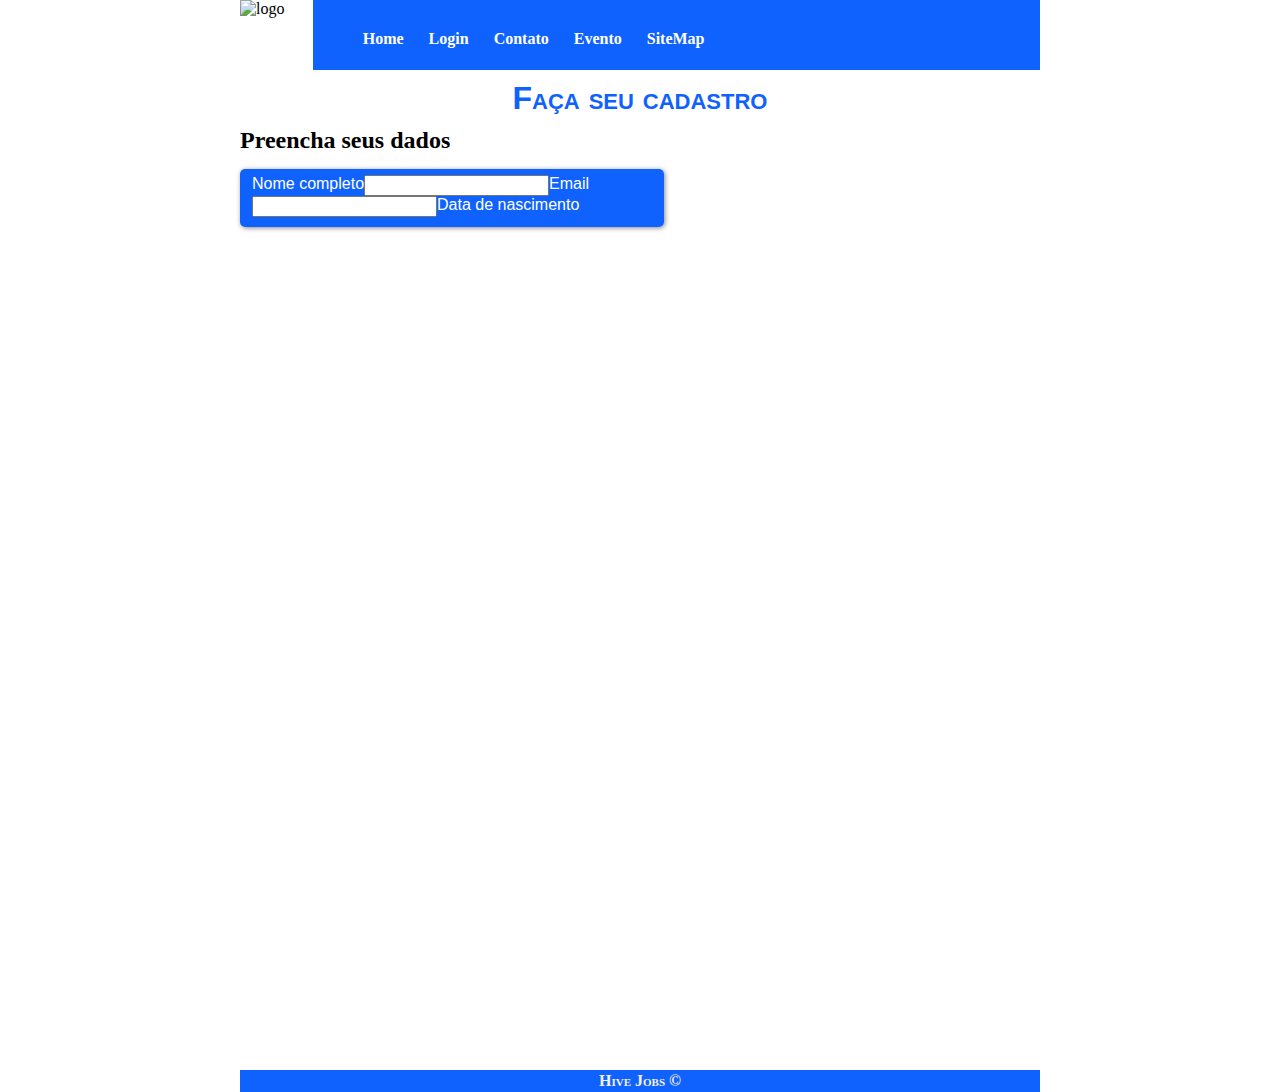
==== cadastro.html @ 16ab0c19 "criei a pagina de cadastro" ====
<!DOCTYPE html>
<html lang="pt-br">
    <head>
        <meta charset="UTF-8">
        <link rel="stylesheet" href="css/estilos.css" />
        <title>WebDev Challenge Sprint 2</title>
    </head>
    <body>

        <header class="centralizado ">

            <img src="images/logo-ibm-100x100.png" alt="logo" id="logo">
    
            <nav>
              <ul class="nav_list">
                <li><a class="nav_button" href="index.html">Home</a></li>
                <li><a class="nav_button" href="login.html">Login</a></li>
                <li><a class="nav_button" href="contato.html">Contato</a></li>
                <li><a class="nav_button" href="evento.html">Evento</a></li>
                <li><a class="nav_button" href="site_map.html">SiteMap</a></li>
              </ul>
            </nav>
    
          </header>
          <main class="centralizado">
            <h1>Faça seu cadastro</h1>
            <h2>Preencha seus dados</h2>
            <form action="a">
                <fieldset>
                    <label for="nome">Nome completo</label>
                    <input type="text">

                    <label for="email">Email</label>
                    <input type="email">

                    <label for="Data de nascimento">Data de nascimento</label>
                </fieldset>
            </form>
          </main>

          <footer class="centralizado">

            <p>
              Hive Jobs ©
            </p>
    
          </footer>
          
    </body>
</html>
---- css/estilos.css ----
*{
    margin: 0;
}

.sombra{
    box-shadow: 1px 1px 5px rgba(0, 0, 0, 0.233);
}
.centralizado{
    margin: 0 auto;
}

header {
    display: flex;
    width: 800px;
    height: 70px;
}

#logo{
    width: 10%;
}

nav { 
    background-color: #0F62FE;
    text-align: center;
    vertical-align: auto;
    width: 800px;
}

.nav_list{
    list-style: none;
    flex-direction: row;
    display: flex;
}

li{
    padding-top: 30px;
    padding-right: 5px;
}

a{
    text-decoration: none;
    font-weight: bold;
    color: #6D99F2;
}

.nav_button{
    color: white;
    text-decoration: none;
    padding: 10px;
}

.nav_button:hover{
    background-color: white;
    color: black;
    border-radius: 5px;
}

label {
    color: white;
}

button {
    margin-left: 200px;
}

main{
    font-family: Arial, Helvetica, sans-serif;
    font-weight: normal;
    text-align: center;
    width: 800px;
    height: 1000px;
}

h1{
    font-family: 'Trebuchet MS', 'Lucida Sans Unicode', 'Lucida Grande', 'Lucida Sans', Arial, sans-serif;
    font-variant: small-caps;
    color: #0F62FE;
    padding: 10px 0px;
}

h2{
    text-align: left;
    font-family: serif;
    margin-bottom: 15px;
}

p{
    text-indent: 30px;
    text-align: justify;
    line-height: 1.80rem;
}

img{
    width: 100%;
}

footer{
    background-color: #0F62FE;
    text-align: center;
    width: 800px;
}

footer>p{
    text-align: center;
    padding: 3px 0px;
    margin: 0px;
    text-indent: 0px;
    line-height: 1rem;
    font-weight: bolder;
    color: #F2F2F2;
    font-variant: small-caps;
}


/* Especificos para o SiteMap */
.site_map_ul{
    list-style: none;
}

/* Formatar textos */
.tirar_ident{
    text-indent: 0;
}

.centralizar_text{
    text-align: center;
}

/* para testa os posicionamentos */
.linha{
    border: 1px solid black;
}

/* Para paginas com formulários */
fieldset {
    border-radius: 5px;
    border: none;
    display: flex;
    flex-wrap: wrap;
    background-color: #0F62FE;
    width: 400px;
    box-shadow: 1px 1px 5px rgba(0, 0, 0, 0.473);
    margin-bottom: 40px;
}

.label_form{
    padding-top: 5px;
    padding-right: 5px;
}

.campos_form{
    width: 400px;
    height: 20px;
}

input[type=button]{
    border: none;
    font-weight: bold;
    border-radius: 5px;
    padding: 8px;
    border: none;
    background-color: white;
}
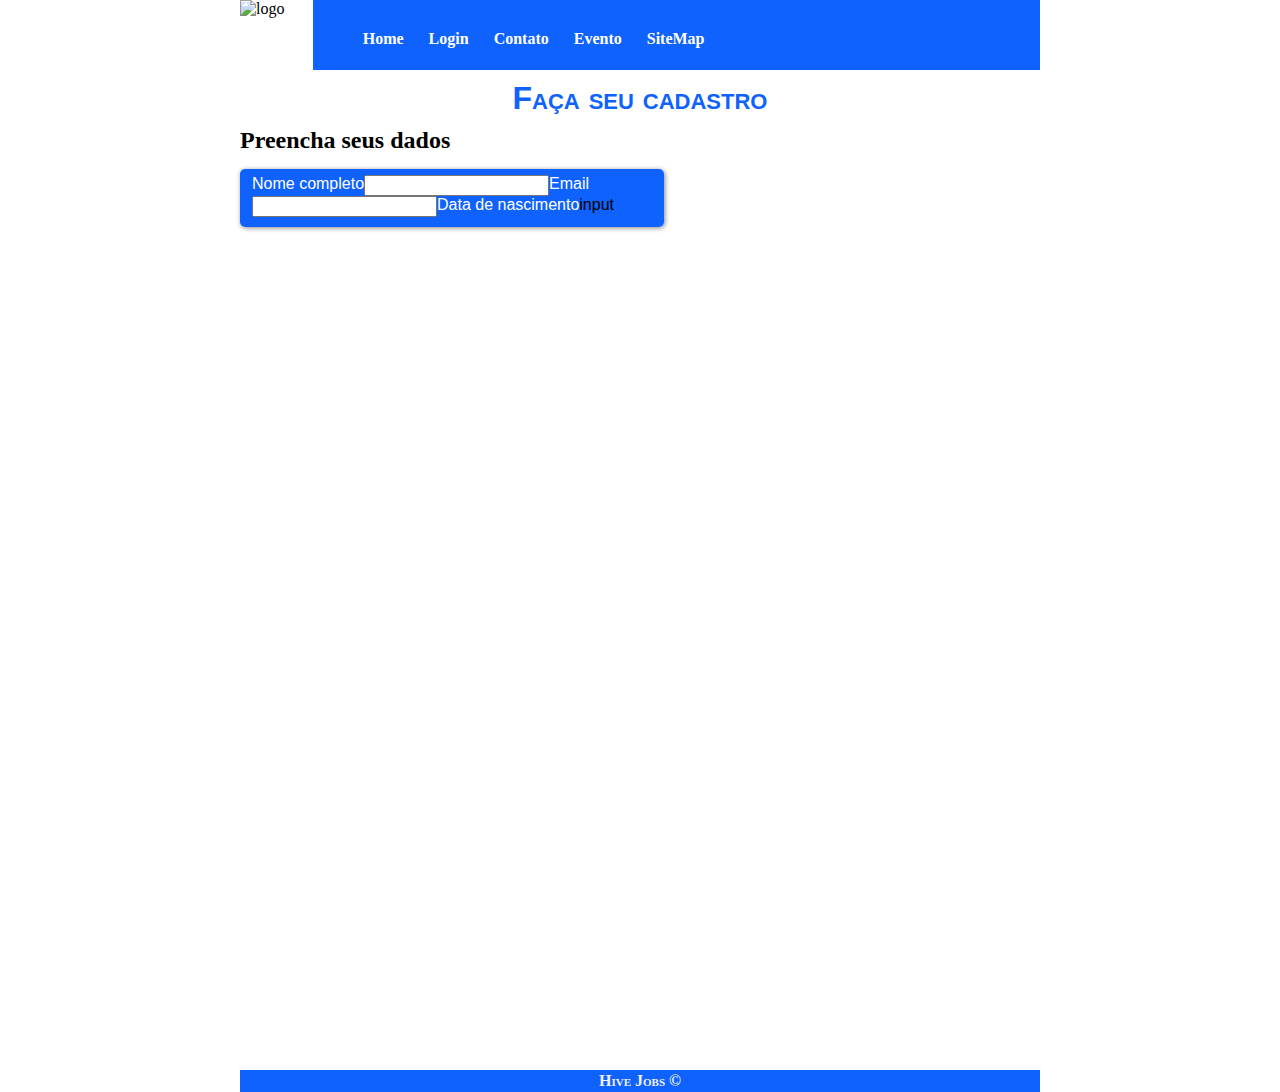
==== commit b018c717: "Update cadastro.html" ====
--- a/cadastro.html
+++ b/cadastro.html
@@ -34,6 +34,7 @@
                     <input type="email">
 
                     <label for="Data de nascimento">Data de nascimento</label>
+                    input
                 </fieldset>
             </form>
           </main>
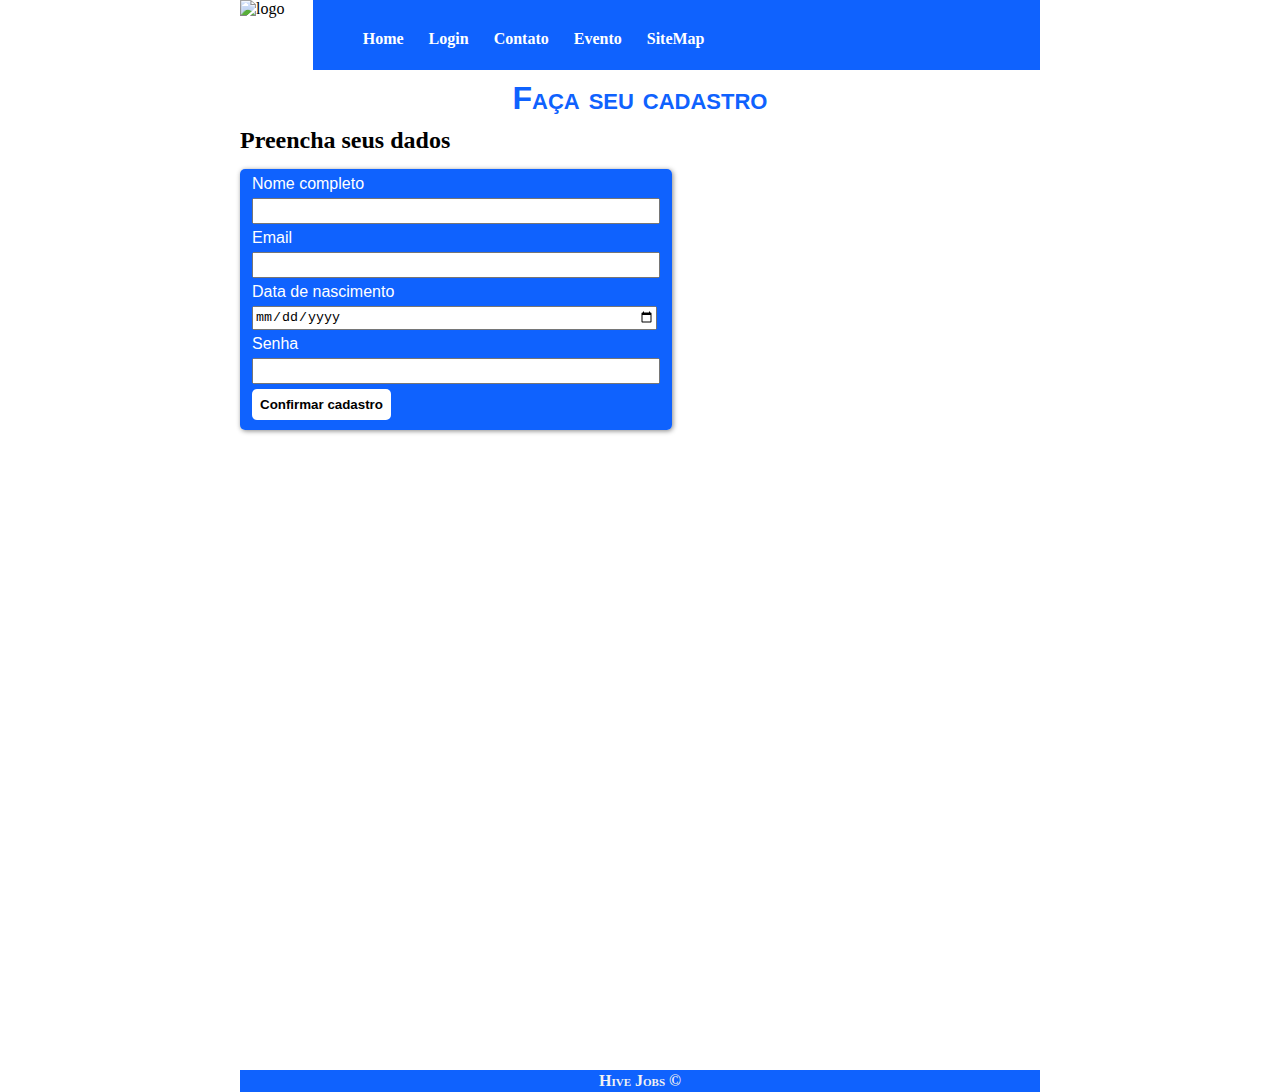
==== commit 63f2d771: "Formulários inicias prontos" ====
--- a/cadastro.html
+++ b/cadastro.html
@@ -4,6 +4,56 @@
         <meta charset="UTF-8">
         <link rel="stylesheet" href="css/estilos.css" />
         <title>WebDev Challenge Sprint 2</title>
+
+        <script>
+
+          function apagarFundo(element){
+  
+          }
+  
+          function checar(){
+            var campoEmail = document.getElementById("email")
+            var campoSenha = document.getElementById("senha")
+            var campoNome = document.getElementById("nome")
+            var campoAniver = document.getElementById("data")
+            var camposErrados = ''
+            var conta = 0
+            if (campoEmail.value == ''){
+              conta++
+              camposErrados += "Email,"
+              campoEmail.style.backgroundColor = "rgb(255, 182, 93)";
+              campoEmail.setAttribute('placeholder','Insira um email');
+            }
+            if (campoSenha.value == ''){
+              conta++
+              camposErrados += "Senha,"
+              campoSenha.style.backgroundColor = "rgb(255, 182, 93)";
+              campoSenha.setAttribute('placeholder','Insira uma senha');
+            }
+            if (campoNome.value == ''){
+              conta++
+              camposErrados += "Nome"
+              campoNome.style.backgroundColor = "rgb(255, 182, 93)";
+              campoNome.setAttribute('placeholder','Insira o seu nome');
+            }
+            if (campoAniver.value == ''){
+              if (conta == 0){
+              camposErrados += "Data de nascimento"
+              campoAniver.style.backgroundColor = "rgb(255, 182, 93)";
+              campoAniver.setAttribute('placeholder','Insira o seu nome');
+              }else{
+              camposErrados += " e a Data de nascimento"
+              campoAniver.style.backgroundColor = "rgb(255, 182, 93)";
+              campoAniver.setAttribute('placeholder','Insira o seu nome');
+              }
+            }
+            if (camposErrados != ''){
+              alert("Verifique o(s) campo(s): " + camposErrados)
+            }
+          }
+  
+        </script>
+
     </head>
     <body>
 
@@ -27,14 +77,19 @@
             <h2>Preencha seus dados</h2>
             <form action="a">
                 <fieldset>
-                    <label for="nome">Nome completo</label>
-                    <input type="text">
+                    <label for="nome" class="label_form">Nome completo</label><br>
+                    <input type="text" name="nome" id="nome" class="campos_form"><br>
 
-                    <label for="email">Email</label>
-                    <input type="email">
+                    <label for="email" class="label_form">Email</label><br>
+                    <input type="email" name="email" id="email" class="campos_form"><br>
 
-                    <label for="Data de nascimento">Data de nascimento</label>
-                    input
+                    <label for="Data de nascimento" class="label_form">Data de nascimento</label><br>
+                    <input type="date" name="data" id = "data" class="campos_form"><br>
+
+                    <label for="senha" class="label_form">Senha</label><br>
+                    <input type="password" name="senha" id="senha" class="campos_form"><br>
+
+                    <input type="button" value="Confirmar cadastro" onclick="checar()">
                 </fieldset>
             </form>
           </main>
--- a/css/estilos.css
+++ b/css/estilos.css
@@ -135,20 +135,19 @@
 fieldset {
     border-radius: 5px;
     border: none;
-    display: flex;
-    flex-wrap: wrap;
     background-color: #0F62FE;
     width: 400px;
     box-shadow: 1px 1px 5px rgba(0, 0, 0, 0.473);
     margin-bottom: 40px;
+    text-align: left;
 }
 
 .label_form{
-    padding-top: 5px;
     padding-right: 5px;
 }
 
 .campos_form{
+    margin: 5px 0px;
     width: 400px;
     height: 20px;
 }
